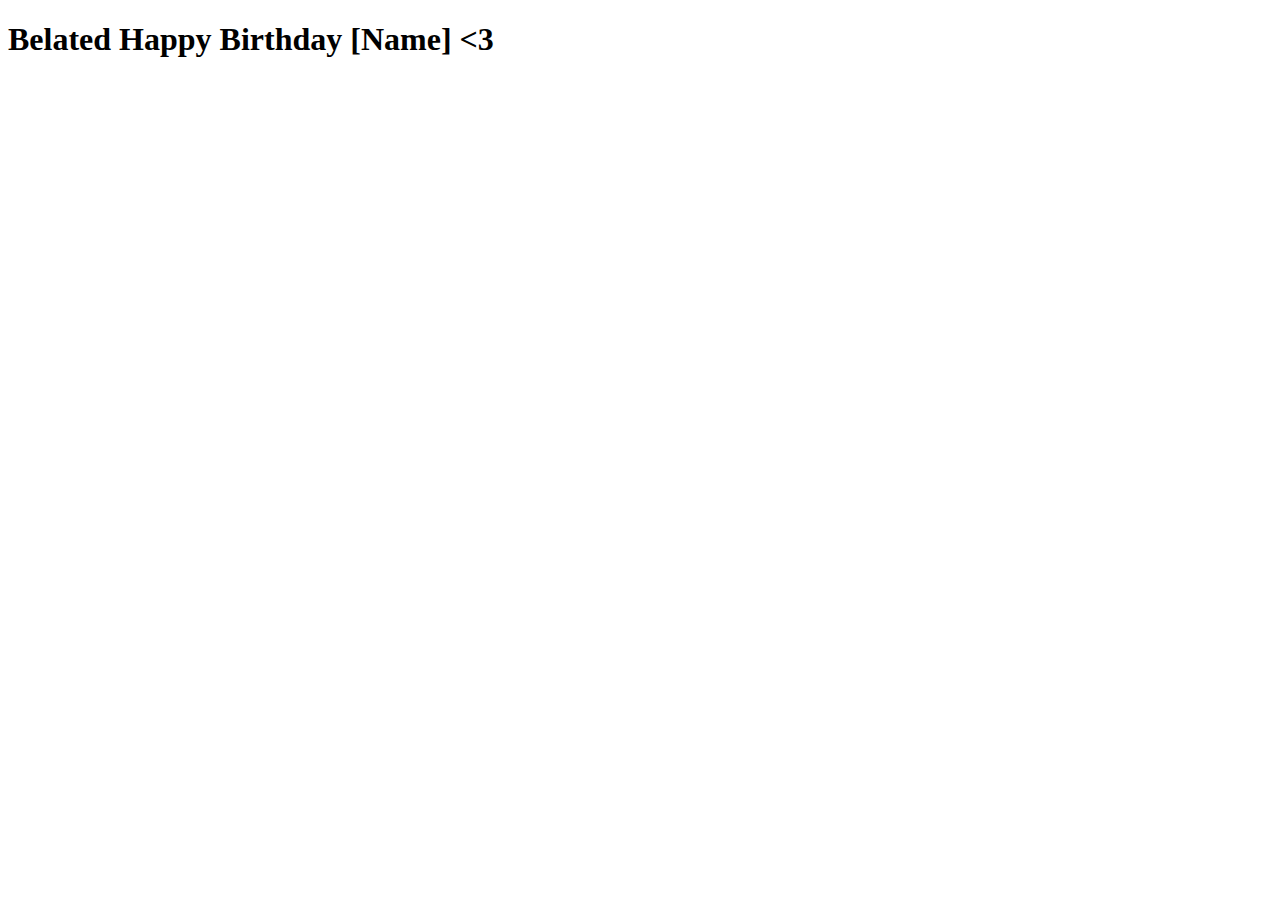
==== final/index.html @ 2b0ab905 "Create index.html" ====
<!DOCTYPE html>
<html>
    <head>  
        <link href="main.css" rel="stylesheet">
        <title>Happy Birthday [Name]!</title>
    </head>
    <body>
        <h1>Belated Happy Birthday [Name] <3</h1>
        <canvas id="birthday"></canvas>
        <script src="main.js"></script>
    </body>
</html>
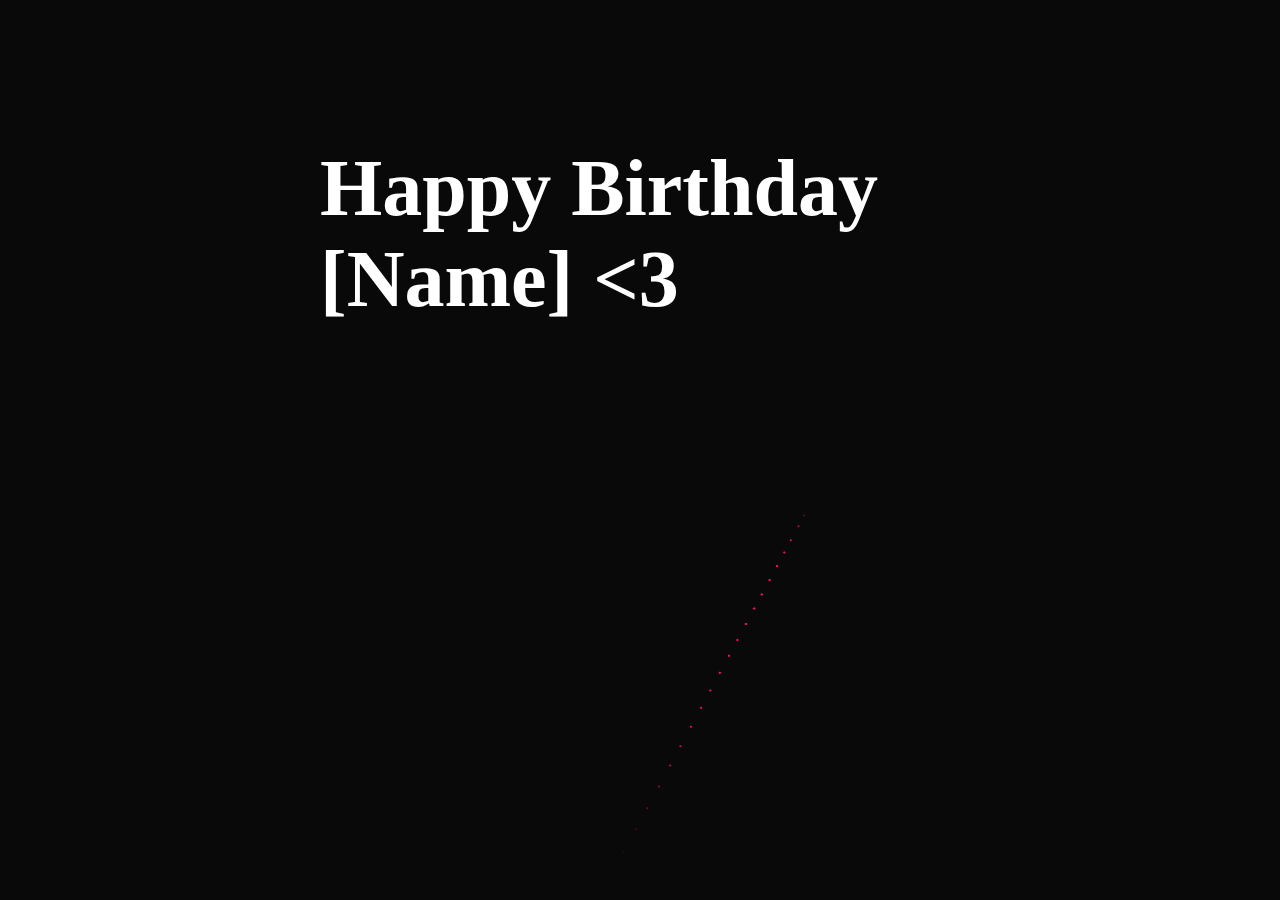
==== commit e1b7995e: "Update index.html" ====
--- a/final/index.html
+++ b/final/index.html
@@ -5,7 +5,7 @@
         <title>Happy Birthday [Name]!</title>
     </head>
     <body>
-        <h1>Belated Happy Birthday [Name] <3</h1>
+        <h1>Happy Birthday [Name] <3</h1>
         <canvas id="birthday"></canvas>
         <script src="main.js"></script>
     </body>
--- a/final/main.css
+++ b/final/main.css
@@ -0,0 +1,18 @@
+body {
+  margin: 0;
+  background: #020202;
+  cursor: crosshair;
+}
+canvas{display:block}
+h1 {
+  position: absolute;
+  top: 20%;
+  left: 50%;
+  transform: translate(-50%, -50%);
+  color: #fff;
+  font-family: "Source Sans Pro";
+  font-size: 5em;
+  font-weight: 900;
+  -webkit-user-select: none;
+  user-select: none;
+}
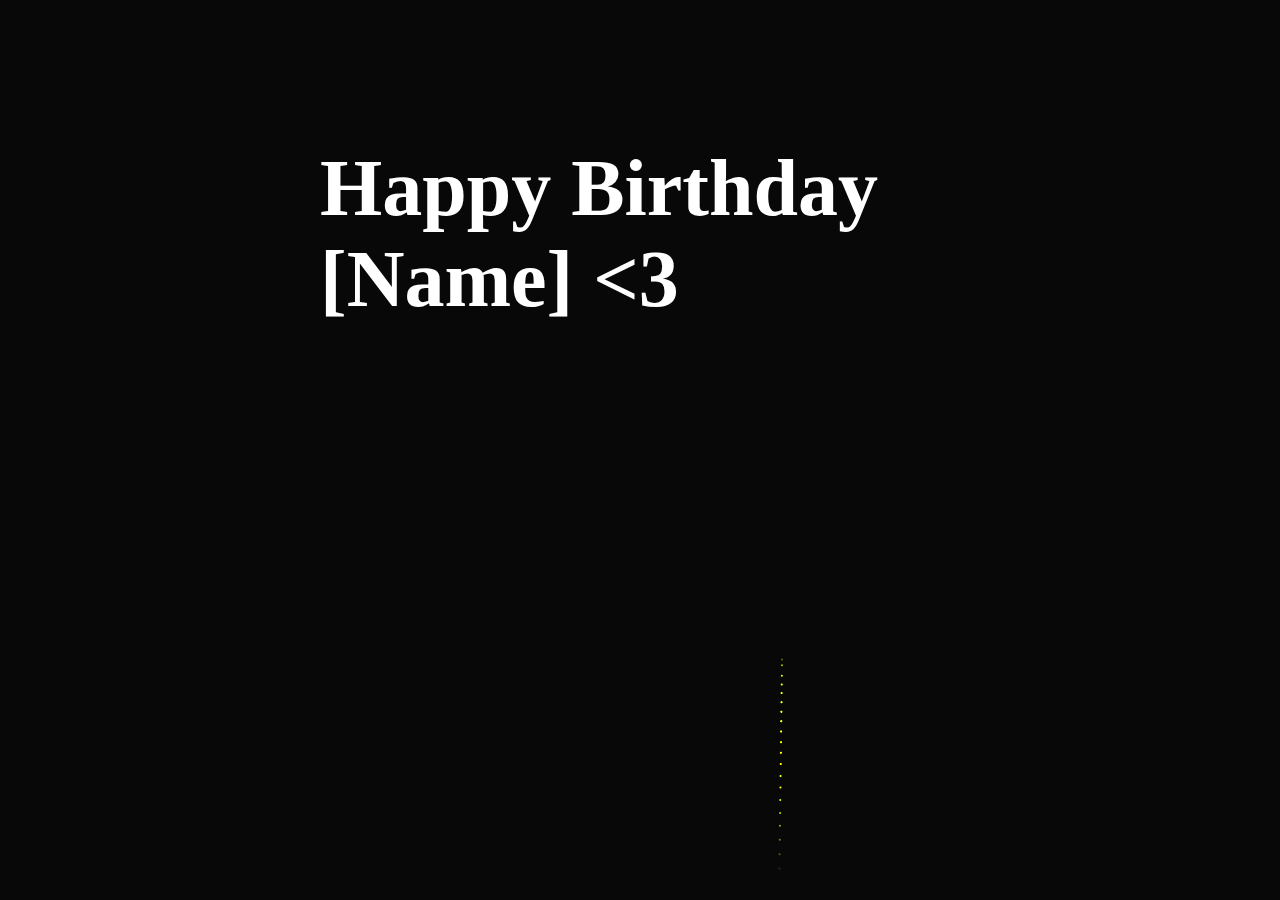
==== commit 09ef0c01: "Update index.html" ====
--- a/final/index.html
+++ b/final/index.html
@@ -1,4 +1,4 @@
-<!DOCTYPE html>
+<!DOCTYPE html> 
 <html>
     <head>  
         <link href="main.css" rel="stylesheet">
